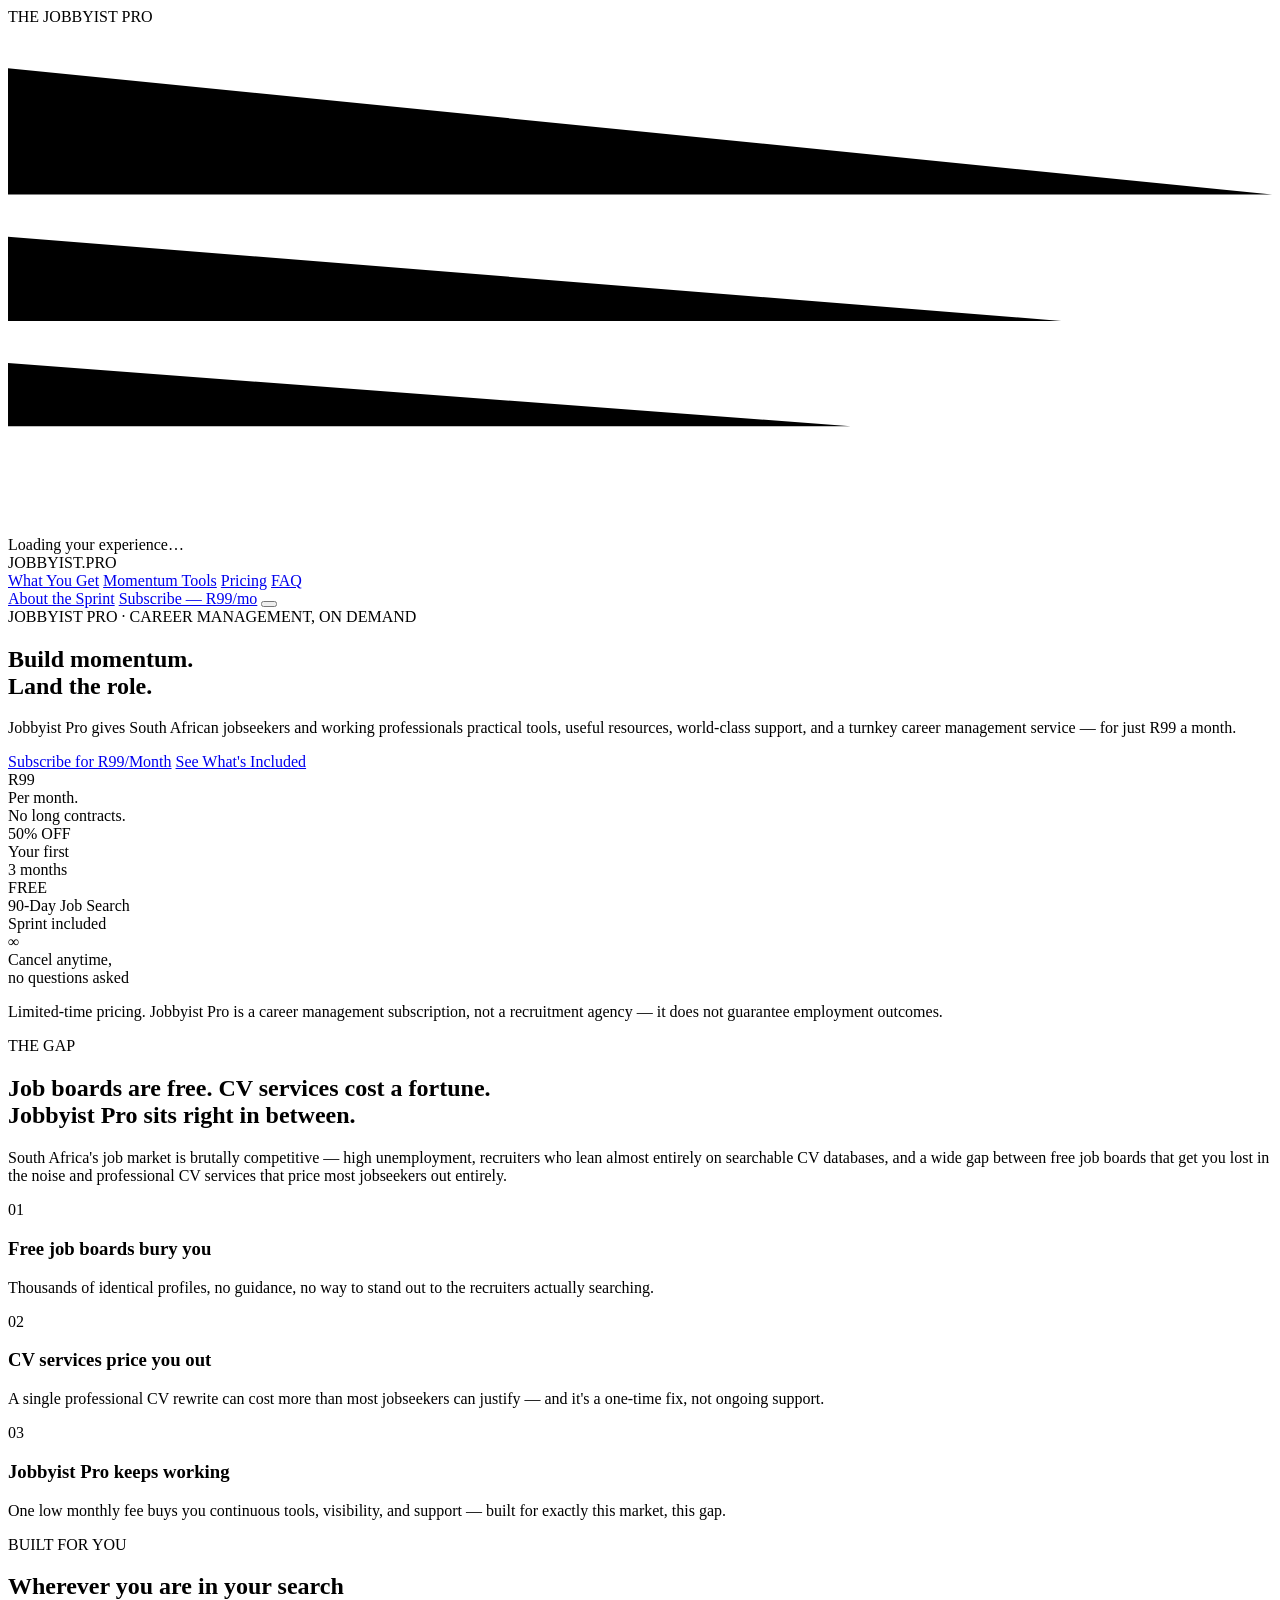
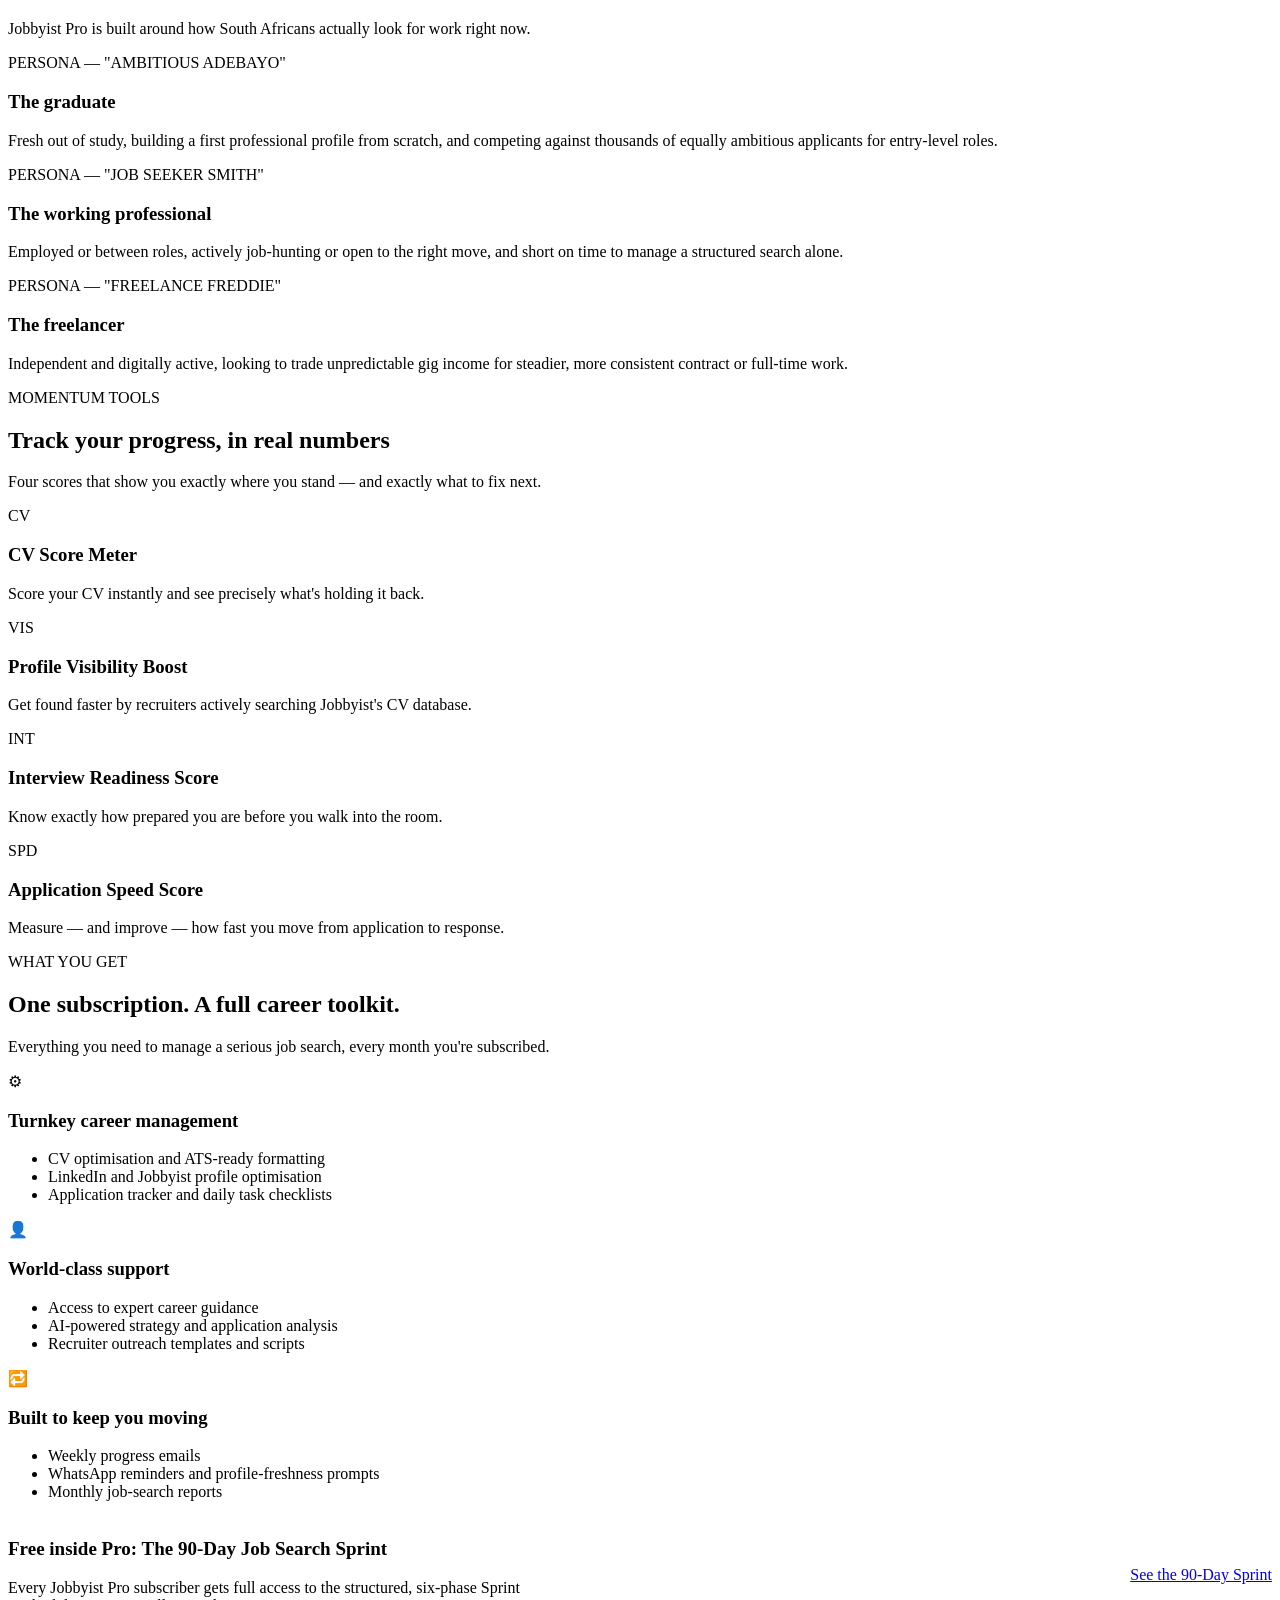
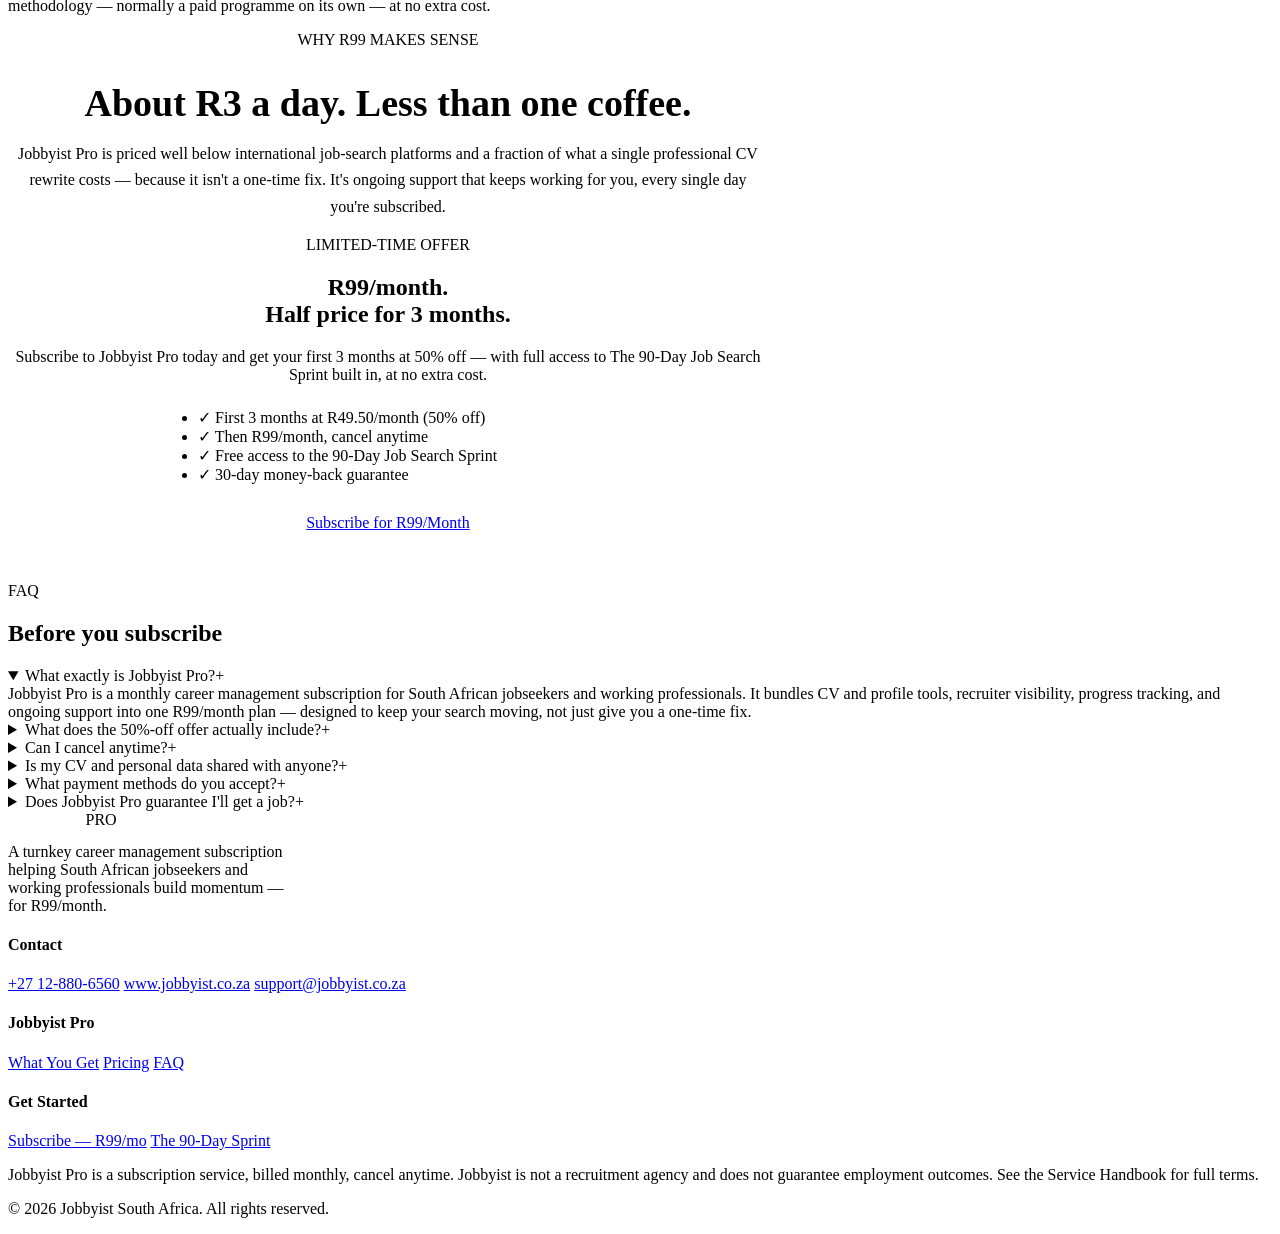
==== index.html @ 026313e6 "Add files via upload" ====
<!DOCTYPE html>
<html lang="en">
<head>
<meta charset="UTF-8" />
<meta name="viewport" content="width=device-width, initial-scale=1.0" />
<title>Jobbyist Pro — Career Momentum for R99/Month | South Africa</title>
<meta name="description" content="Jobbyist Pro helps South African jobseekers and working professionals build momentum with practical tools, recruiter visibility, and a turnkey career management service — for R99/month. Limited time: 3 months at half price, plus free access to The 90-Day Job Search Sprint." />
<link rel="preconnect" href="https://fonts.googleapis.com">
<link rel="preconnect" href="https://fonts.gstatic.com" crossorigin>
<link href="https://fonts.googleapis.com/css2?family=Anton&family=Inter:wght@400;500;600;700;800;900&family=JetBrains+Mono:wght@500;600;700&display=swap" rel="stylesheet">
<link rel="stylesheet" href="assets/jobbyist-shared.css">
</head>
<body class="is-loading">

<!-- PRELOADER -->
<div id="preloader" role="status" aria-live="polite">
  <div class="sprint-lockup" style="align-items:center;">
    <span class="the">THE</span>
    <span class="line">JOBBYIST</span>
    <span class="line accent">PRO
      <svg class="speedlines" viewBox="0 0 60 24"><polygon points="0,2 60,8 0,8"/><polygon points="0,10 50,14 0,14"/><polygon points="0,16 40,19 0,19"/></svg>
    </span>
  </div>
  <div class="preload-bar"><div class="preload-bar__fill"></div></div>
  <div class="preload-text">Loading your experience…</div>
</div>

<div id="site">

  <!-- HEADER -->
  <header class="site-header">
    <div class="wrap header-inner">
      <div class="brand-lockup">
        <span class="logo-jobbyist">JOBBYIST<span class="dot">.</span></span><span class="pro-badge">PRO</span>
      </div>
      <nav class="main-nav">
        <a href="#features">What You Get</a>
        <a href="#momentum">Momentum Tools</a>
        <a href="#pricing">Pricing</a>
        <a href="#faq">FAQ</a>
      </nav>
      <div class="nav-cta">
        <a href="jobbyist-90-day-sprint-landing-page.html" class="btn btn-ghost btn-sm">About the Sprint</a>
        <a href="subscribe.html" class="btn btn-primary btn-sm">Subscribe — R99/mo</a>
        <button class="hamburger" aria-label="Open menu"><span></span></button>
      </div>
    </div>
  </header>

  <!-- HERO -->
  <section class="hero">
    <div class="wrap">
      <div class="hero-eyebrow-wrap"><div class="eyebrow">JOBBYIST PRO · CAREER MANAGEMENT, ON DEMAND</div></div>
      <h1>Build momentum.<br>Land the role<span class="accent">.</span></h1>
      <p class="hero-sub">Jobbyist Pro gives South African jobseekers and working professionals practical tools, useful resources, world-class support, and a turnkey career management service — for just R99 a month.</p>
      <div class="hero-actions">
        <a href="subscribe.html" class="btn btn-primary btn-lg">Subscribe for R99/Month</a>
        <a href="#features" class="btn btn-ghost btn-lg">See What's Included</a>
      </div>

      <div class="stat-strip">
        <div class="stat"><div class="num">R99</div><div class="lbl">Per month.<br>No long contracts.</div></div>
        <div class="stat"><div class="num">50% OFF</div><div class="lbl">Your first<br>3 months</div></div>
        <div class="stat"><div class="num">FREE</div><div class="lbl">90-Day Job Search<br>Sprint included</div></div>
        <div class="stat"><div class="num">∞</div><div class="lbl">Cancel anytime,<br>no questions asked</div></div>
      </div>
      <p class="hero-note">Limited-time pricing. Jobbyist Pro is a career management subscription, not a recruitment agency — it does not guarantee employment outcomes.</p>
    </div>
  </section>

  <!-- THE GAP / WHY PRO -->
  <section class="section-alt">
    <div class="wrap">
      <div class="section-head">
        <div class="eyebrow">THE GAP</div>
        <h2>Job boards are free. CV services cost a fortune.<br>Jobbyist Pro sits right in between.</h2>
        <p>South Africa's job market is brutally competitive — high unemployment, recruiters who lean almost entirely on searchable CV databases, and a wide gap between free job boards that get you lost in the noise and professional CV services that price most jobseekers out entirely.</p>
      </div>
      <div class="grid-3">
        <div class="card">
          <div class="icon">01</div>
          <h3>Free job boards bury you</h3>
          <p>Thousands of identical profiles, no guidance, no way to stand out to the recruiters actually searching.</p>
        </div>
        <div class="card">
          <div class="icon">02</div>
          <h3>CV services price you out</h3>
          <p>A single professional CV rewrite can cost more than most jobseekers can justify — and it's a one-time fix, not ongoing support.</p>
        </div>
        <div class="card">
          <div class="icon">03</div>
          <h3>Jobbyist Pro keeps working</h3>
          <p>One low monthly fee buys you continuous tools, visibility, and support — built for exactly this market, this gap.</p>
        </div>
      </div>
    </div>
  </section>

  <!-- WHO IT'S FOR -->
  <section>
    <div class="wrap">
      <div class="section-head">
        <div class="eyebrow">BUILT FOR YOU</div>
        <h2>Wherever you are in your search</h2>
        <p>Jobbyist Pro is built around how South Africans actually look for work right now.</p>
      </div>
      <div class="grid-3">
        <div class="card">
          <span class="persona-tag">PERSONA — "AMBITIOUS ADEBAYO"</span>
          <h3>The graduate</h3>
          <p>Fresh out of study, building a first professional profile from scratch, and competing against thousands of equally ambitious applicants for entry-level roles.</p>
        </div>
        <div class="card">
          <span class="persona-tag">PERSONA — "JOB SEEKER SMITH"</span>
          <h3>The working professional</h3>
          <p>Employed or between roles, actively job-hunting or open to the right move, and short on time to manage a structured search alone.</p>
        </div>
        <div class="card">
          <span class="persona-tag">PERSONA — "FREELANCE FREDDIE"</span>
          <h3>The freelancer</h3>
          <p>Independent and digitally active, looking to trade unpredictable gig income for steadier, more consistent contract or full-time work.</p>
        </div>
      </div>
    </div>
  </section>

  <!-- MOMENTUM TOOLS / SALES FUNNEL FEATURES -->
  <section id="momentum" class="section-alt">
    <div class="wrap">
      <div class="section-head">
        <div class="eyebrow">MOMENTUM TOOLS</div>
        <h2>Track your progress, in real numbers</h2>
        <p>Four scores that show you exactly where you stand — and exactly what to fix next.</p>
      </div>
      <div class="grid-4">
        <div class="card gauge-card">
          <div class="gauge"><span>CV</span></div>
          <h3>CV Score Meter</h3>
          <p>Score your CV instantly and see precisely what's holding it back.</p>
        </div>
        <div class="card gauge-card">
          <div class="gauge"><span>VIS</span></div>
          <h3>Profile Visibility Boost</h3>
          <p>Get found faster by recruiters actively searching Jobbyist's CV database.</p>
        </div>
        <div class="card gauge-card">
          <div class="gauge"><span>INT</span></div>
          <h3>Interview Readiness Score</h3>
          <p>Know exactly how prepared you are before you walk into the room.</p>
        </div>
        <div class="card gauge-card">
          <div class="gauge"><span>SPD</span></div>
          <h3>Application Speed Score</h3>
          <p>Measure — and improve — how fast you move from application to response.</p>
        </div>
      </div>
    </div>
  </section>

  <!-- WHAT'S INCLUDED -->
  <section id="features">
    <div class="wrap">
      <div class="section-head">
        <div class="eyebrow">WHAT YOU GET</div>
        <h2>One subscription. A full career toolkit.</h2>
        <p>Everything you need to manage a serious job search, every month you're subscribed.</p>
      </div>
      <div class="grid-3">
        <div class="card">
          <div class="icon">⚙</div>
          <h3>Turnkey career management</h3>
          <ul>
            <li>CV optimisation and ATS-ready formatting</li>
            <li>LinkedIn and Jobbyist profile optimisation</li>
            <li>Application tracker and daily task checklists</li>
          </ul>
        </div>
        <div class="card">
          <div class="icon">👤</div>
          <h3>World-class support</h3>
          <ul>
            <li>Access to expert career guidance</li>
            <li>AI-powered strategy and application analysis</li>
            <li>Recruiter outreach templates and scripts</li>
          </ul>
        </div>
        <div class="card">
          <div class="icon">🔁</div>
          <h3>Built to keep you moving</h3>
          <ul>
            <li>Weekly progress emails</li>
            <li>WhatsApp reminders and profile-freshness prompts</li>
            <li>Monthly job-search reports</li>
          </ul>
        </div>
      </div>

      <div class="card dark" style="margin-top:18px;display:flex;align-items:center;justify-content:space-between;gap:24px;flex-wrap:wrap;">
        <div style="max-width:560px;">
          <h3 style="font-size:19px;">Free inside Pro: The 90-Day Job Search Sprint</h3>
          <p>Every Jobbyist Pro subscriber gets full access to the structured, six-phase Sprint methodology — normally a paid programme on its own — at no extra cost.</p>
        </div>
        <a href="jobbyist-90-day-sprint-landing-page.html" class="btn btn-primary btn-sm" style="white-space:nowrap;">See the 90-Day Sprint</a>
      </div>
    </div>
  </section>

  <!-- VALUE / PRICE FRAMING -->
  <section class="section-alt">
    <div class="wrap" style="text-align:center;max-width:760px;">
      <div class="eyebrow" style="justify-content:center;display:flex;">WHY R99 MAKES SENSE</div>
      <h2 style="font-size:clamp(26px,3.6vw,38px);margin-bottom:16px;">About R3 a day. Less than one coffee.</h2>
      <p style="color:var(--ink-soft);font-size:16px;line-height:1.65;">Jobbyist Pro is priced well below international job-search platforms and a fraction of what a single professional CV rewrite costs — because it isn't a one-time fix. It's ongoing support that keeps working for you, every single day you're subscribed.</p>
    </div>
  </section>

  <!-- OFFER / PRICING -->
  <section id="pricing" class="offer">
    <div class="wrap offer-inner" style="max-width:760px;text-align:center;">
      <div class="eyebrow" style="justify-content:center;display:flex;">LIMITED-TIME OFFER</div>
      <h2>R99/month.<br>Half price for 3 months.</h2>
      <p>Subscribe to Jobbyist Pro today and get your first 3 months at 50% off — with full access to The 90-Day Job Search Sprint built in, at no extra cost.</p>
      <ul class="offer-list" style="text-align:left;max-width:420px;margin:24px auto 30px;">
        <li><span class="tick">✓</span> First 3 months at R49.50/month (50% off)</li>
        <li><span class="tick">✓</span> Then R99/month, cancel anytime</li>
        <li><span class="tick">✓</span> Free access to the 90-Day Job Search Sprint</li>
        <li><span class="tick">✓</span> 30-day money-back guarantee</li>
      </ul>
      <a href="subscribe.html" class="btn btn-primary btn-lg">Subscribe for R99/Month</a>
      <p class="hero-note" style="margin-top:16px;color:rgba(255,255,255,0.55);">Secure checkout via PayPal. No long-term contract — cancel anytime from your account.</p>
    </div>
  </section>

  <!-- FAQ -->
  <section id="faq">
    <div class="wrap">
      <div class="section-head">
        <div class="eyebrow">FAQ</div>
        <h2>Before you subscribe</h2>
      </div>
      <div class="faq-list">
        <details class="faq-item" open>
          <summary>What exactly is Jobbyist Pro?<span class="plus">+</span></summary>
          <div class="faq-answer">Jobbyist Pro is a monthly career management subscription for South African jobseekers and working professionals. It bundles CV and profile tools, recruiter visibility, progress tracking, and ongoing support into one R99/month plan — designed to keep your search moving, not just give you a one-time fix.</div>
        </details>
        <details class="faq-item">
          <summary>What does the 50%-off offer actually include?<span class="plus">+</span></summary>
          <div class="faq-answer">For a limited time, new subscribers pay R49.50/month for their first 3 months (50% off the standard R99/month), then move to the regular R99/month rate. The offer also includes full, free access to The 90-Day Job Search Sprint for as long as you remain a Pro subscriber.</div>
        </details>
        <details class="faq-item">
          <summary>Can I cancel anytime?<span class="plus">+</span></summary>
          <div class="faq-answer">Yes. Jobbyist Pro has no long-term contract. You can cancel your subscription at any time from your account, or by emailing support@jobbyist.co.za, and you won't be billed for the next cycle.</div>
        </details>
        <details class="faq-item">
          <summary>Is my CV and personal data shared with anyone?<span class="plus">+</span></summary>
          <div class="faq-answer">Your profile is made visible to recruiters searching Jobbyist's database so they can find and contact you — that visibility is the point. Beyond that, your personal data is never sold or shared with third parties outside the normal operation of the platform.</div>
        </details>
        <details class="faq-item">
          <summary>What payment methods do you accept?<span class="plus">+</span></summary>
          <div class="faq-answer">Subscriptions are processed securely through PayPal, which supports most major debit and credit cards in addition to PayPal balances — you don't need an existing PayPal account to pay by card.</div>
        </details>
        <details class="faq-item">
          <summary>Does Jobbyist Pro guarantee I'll get a job?<span class="plus">+</span></summary>
          <div class="faq-answer">No. Jobbyist Pro is a career management and placement-support system, not a recruitment agency — it doesn't place candidates or guarantee employment outcomes. What it does guarantee is a structured, well-supported, AI-enhanced search, including the performance benchmarks published for The 90-Day Job Search Sprint.</div>
        </details>
      </div>
    </div>
  </section>

  <!-- FOOTER -->
  <footer>
    <div class="wrap">
      <div class="footer-top">
        <div>
          <span class="logo-jobbyist" style="color:#fff;">JOBBYIST<span class="dot">.</span></span><span class="pro-badge">PRO</span>
          <p style="margin-top:14px;max-width:280px;">A turnkey career management subscription helping South African jobseekers and working professionals build momentum — for R99/month.</p>
        </div>
        <div>
          <h4>Contact</h4>
          <a href="tel:+27128806560">+27 12-880-6560</a>
          <a href="https://www.jobbyist.co.za" target="_blank" rel="noopener">www.jobbyist.co.za</a>
          <a href="mailto:support@jobbyist.co.za">support@jobbyist.co.za</a>
        </div>
        <div>
          <h4>Jobbyist Pro</h4>
          <a href="#features">What You Get</a>
          <a href="#pricing">Pricing</a>
          <a href="#faq">FAQ</a>
        </div>
        <div>
          <h4>Get Started</h4>
          <a href="subscribe.html">Subscribe — R99/mo</a>
          <a href="jobbyist-90-day-sprint-landing-page.html">The 90-Day Sprint</a>
        </div>
      </div>
      <div class="footer-bottom">
        <p>Jobbyist Pro is a subscription service, billed monthly, cancel anytime. Jobbyist is not a recruitment agency and does not guarantee employment outcomes. See the Service Handbook for full terms.</p>
        <p>© 2026 Jobbyist South Africa. All rights reserved.</p>
      </div>
    </div>
  </footer>

</div><!-- /#site -->

<script>
(function(){
  "use strict";
  var MIN_LOAD_MS = 2800, MAX_LOAD_MS = 4200;
  var loadDelay = MIN_LOAD_MS + Math.random() * (MAX_LOAD_MS - MIN_LOAD_MS);

  function hidePreloader(){
    var pre = document.getElementById("preloader");
    var site = document.getElementById("site");
    pre.classList.add("hide");
    site.classList.add("ready");
    document.body.classList.remove("is-loading");
    setTimeout(function(){ pre.style.display = "none"; }, 700);
  }
  window.addEventListener("load", function(){ setTimeout(hidePreloader, loadDelay); });
  setTimeout(hidePreloader, MAX_LOAD_MS + 1500);
})();
</script>
</body>
</html>
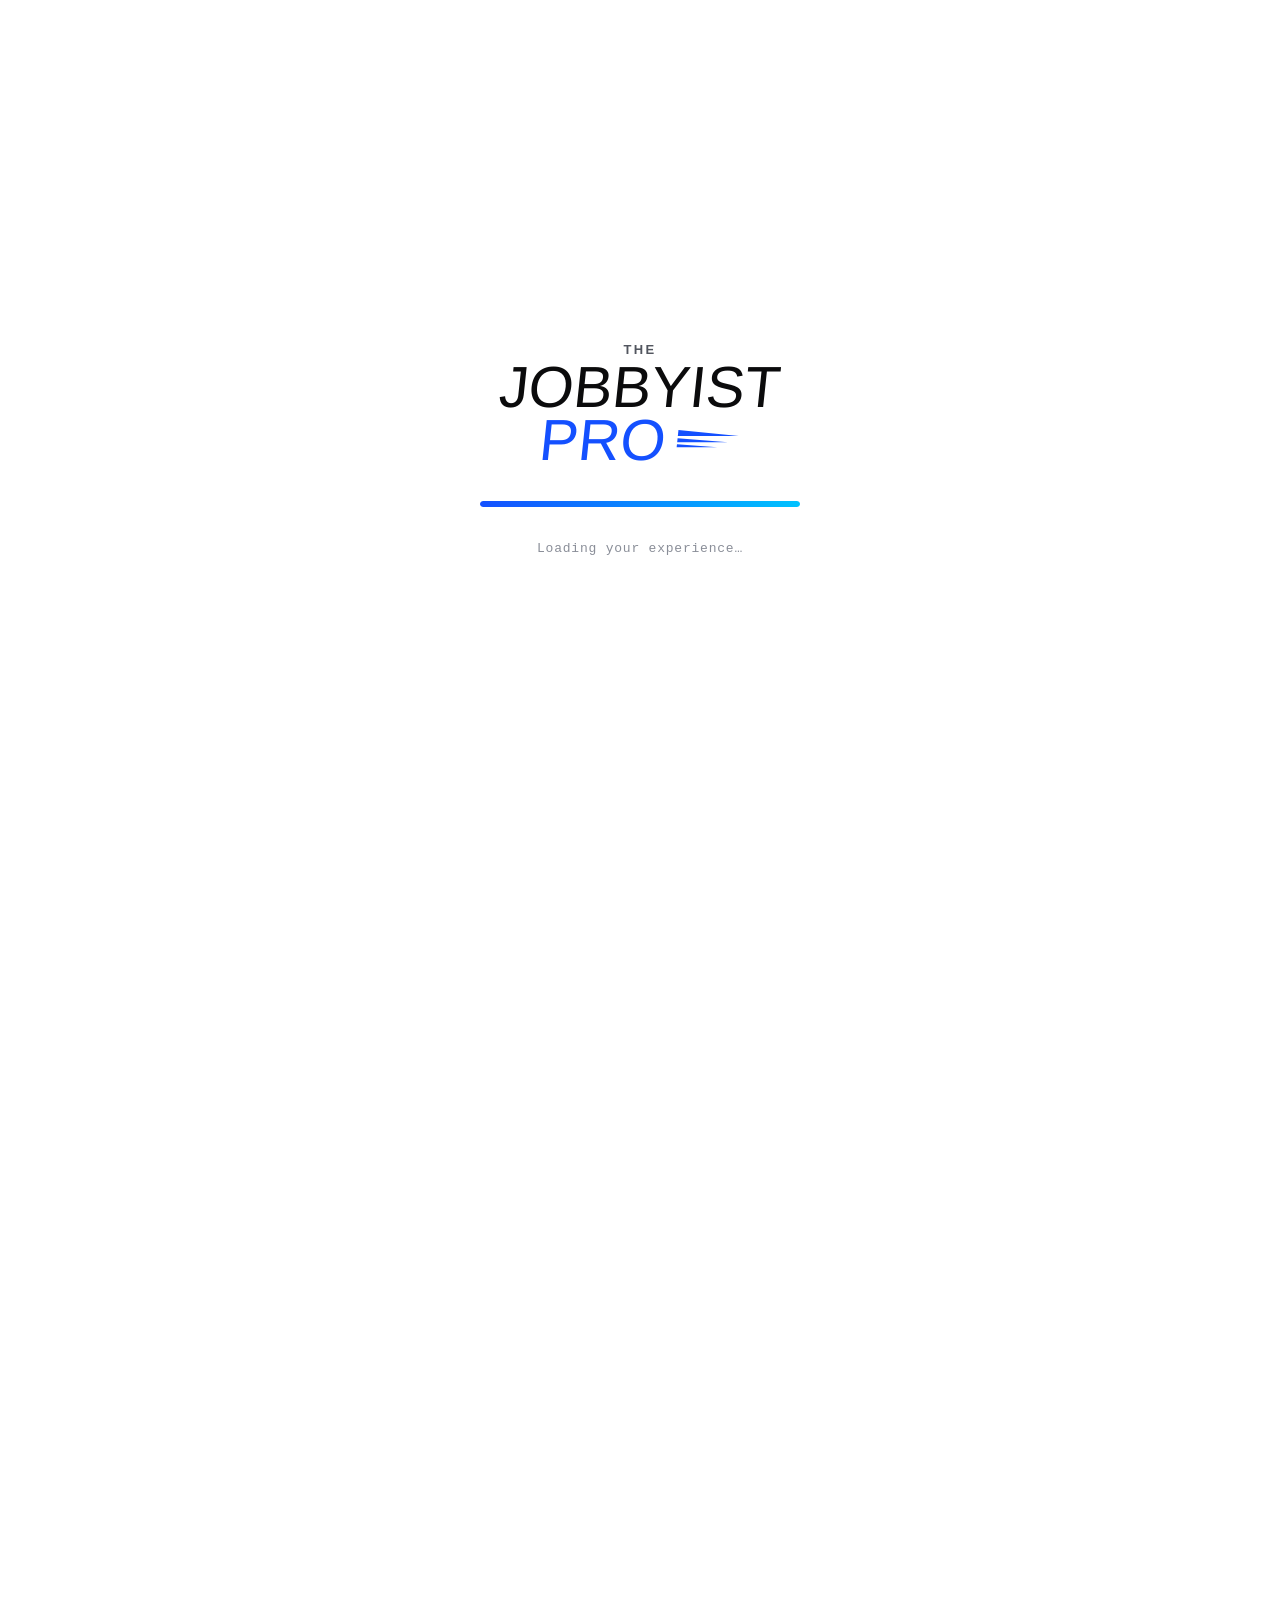
==== commit 0d9e6325: "Update index.html" ====
--- a/index.html
+++ b/index.html
@@ -289,12 +289,12 @@
         </div>
         <div>
           <h4>Get Started</h4>
-          <a href="subscribe.html">Subscribe — R99/mo</a>
-          <a href="jobbyist-90-day-sprint-landing-page.html">The 90-Day Sprint</a>
+          <a href="/subscribe">Subscribe — R99/mo</a>
+          <a href="https://sprint.jobbyist.co.za" target="_blank">The 90-Day Sprint</a>
         </div>
       </div>
       <div class="footer-bottom">
-        <p>Jobbyist Pro is a subscription service, billed monthly, cancel anytime. Jobbyist is not a recruitment agency and does not guarantee employment outcomes. See the Service Handbook for full terms.</p>
+        <p>Jobbyist Pro is a subscription service, billed monthly, cancel anytime. Jobbyist is not a recruitment agency and does not guarantee employment outcomes.</p>
         <p>© 2026 Jobbyist South Africa. All rights reserved.</p>
       </div>
     </div>
--- a/assets/jobbyist-shared.css
+++ b/assets/jobbyist-shared.css
@@ -0,0 +1,318 @@
+/* =========================================================================
+   JOBBYIST SHARED DESIGN SYSTEM
+   Used by: jobbyist-pro-landing-page.html, subscribe.html, thank-you.html
+   Matches the visual language of the 90-Day Job Search Sprint landing page:
+   white background, black ink, blue gradient accent, Anton/Inter/JetBrains
+   Mono type system.
+   ========================================================================= */
+
+:root{
+  --bg:#ffffff;
+  --surface:#f5f7fb;
+  --surface-2:#eef1f8;
+  --ink:#0b0b0c;
+  --ink-soft:#52565f;
+  --ink-faint:#8a8e98;
+  --line:#e6e8ee;
+  --blue-1:#1450ff;
+  --blue-2:#00c2ff;
+  --blue-deep:#0b2e99;
+  --urgency:#ff4438;
+  --urgency-soft:#fff1ef;
+  --good:#10a05e;
+  --radius:14px;
+  --radius-lg:22px;
+  --shadow-sm:0 1px 2px rgba(11,11,12,0.06);
+  --shadow-md:0 12px 30px rgba(11,11,12,0.08);
+  --shadow-lg:0 24px 60px rgba(20,80,255,0.16);
+  --maxw:1180px;
+  --maxw-narrow:760px;
+}
+
+*{box-sizing:border-box;}
+html{scroll-behavior:smooth;}
+body{
+  margin:0;background:var(--bg);color:var(--ink);
+  font-family:'Inter',-apple-system,sans-serif;
+  -webkit-font-smoothing:antialiased;overflow-x:hidden;
+}
+img{max-width:100%;display:block;}
+a{color:inherit;text-decoration:none;}
+ul{margin:0;padding:0;}
+button{font-family:inherit;cursor:pointer;border:none;background:none;}
+input{font-family:inherit;}
+
+.wrap{max-width:var(--maxw);margin:0 auto;padding:0 24px;}
+.wrap-narrow{max-width:var(--maxw-narrow);margin:0 auto;padding:0 24px;}
+
+h1,h2,h3,.display{
+  font-family:'Anton',sans-serif;font-weight:400;text-transform:uppercase;
+  letter-spacing:0.005em;line-height:1.04;margin:0;
+}
+.mono{font-family:'JetBrains Mono',monospace;}
+
+.eyebrow{
+  display:inline-flex;align-items:center;gap:10px;
+  font-family:'JetBrains Mono',monospace;font-size:12.5px;font-weight:700;
+  letter-spacing:0.14em;text-transform:uppercase;color:var(--blue-1);margin:0 0 16px;
+}
+.eyebrow::before{
+  content:'';width:18px;height:2px;
+  background:linear-gradient(90deg,var(--blue-1),var(--blue-2));
+  display:inline-block;border-radius:2px;
+}
+
+:focus-visible{outline:3px solid var(--blue-1);outline-offset:3px;border-radius:4px;}
+
+@media (prefers-reduced-motion: reduce){
+  *{animation-duration:0.001ms !important;animation-iteration-count:1 !important;transition-duration:0.001ms !important;scroll-behavior:auto !important;}
+}
+
+/* ---- Logo lockups ---- */
+.logo-jobbyist{
+  font-family:'Anton',sans-serif;font-size:22px;letter-spacing:-0.01em;
+  transform:skewX(-8deg);display:inline-block;color:var(--ink);
+}
+.logo-jobbyist .dot{color:var(--blue-1);}
+.pro-badge{
+  font-family:'JetBrains Mono',monospace;font-weight:700;font-size:10.5px;
+  letter-spacing:0.08em;color:#fff;background:linear-gradient(90deg,var(--blue-1),var(--blue-2));
+  border-radius:99px;padding:3px 9px;margin-left:6px;vertical-align:middle;
+  display:inline-block;transform:skewX(0deg);
+}
+.brand-lockup{display:inline-flex;align-items:center;}
+
+.sprint-lockup{display:inline-flex;flex-direction:column;align-items:flex-start;line-height:0.92;}
+.sprint-lockup .the{font-family:'Inter',sans-serif;font-weight:800;font-size:13px;letter-spacing:0.18em;color:var(--ink-soft);margin-bottom:4px;}
+.sprint-lockup .line{font-family:'Anton',sans-serif;font-size:clamp(30px,5.4vw,58px);transform:skewX(-6deg);color:var(--ink);white-space:nowrap;}
+.sprint-lockup .line.accent{color:var(--blue-1);display:inline-flex;align-items:center;gap:10px;}
+.speedlines{height:0.42em;width:1.1em;flex-shrink:0;}
+.speedlines polygon{fill:var(--ink);}
+.sprint-lockup .line.accent .speedlines polygon{fill:var(--blue-1);}
+
+/* ---- Preloader ---- */
+#preloader{
+  position:fixed;inset:0;z-index:9999;background:#ffffff;
+  display:flex;flex-direction:column;align-items:center;justify-content:center;
+  gap:34px;transition:opacity 0.6s ease, visibility 0.6s ease;
+}
+#preloader.hide{opacity:0;visibility:hidden;pointer-events:none;}
+.preload-bar{width:min(70vw,320px);height:6px;border-radius:99px;background:var(--surface-2);overflow:hidden;position:relative;}
+.preload-bar__fill{
+  position:absolute;inset:0;width:0%;border-radius:99px;
+  background:linear-gradient(90deg,var(--blue-1),var(--blue-2));
+  animation:loadfill 3s cubic-bezier(.4,0,.2,1) forwards;box-shadow:0 0 16px rgba(20,80,255,0.45);
+}
+@keyframes loadfill{0%{width:0%;}60%{width:72%;}100%{width:100%;}}
+.preload-text{font-family:'JetBrains Mono',monospace;font-size:13px;color:var(--ink-faint);letter-spacing:0.06em;text-align:center;}
+body.is-loading{overflow:hidden;height:100vh;}
+#site{opacity:0;transition:opacity 0.7s ease;}
+#site.ready{opacity:1;}
+
+/* ---- Header ---- */
+header.site-header{
+  position:sticky;top:0;z-index:500;background:rgba(255,255,255,0.88);
+  backdrop-filter:blur(10px);border-bottom:1px solid var(--line);
+}
+.header-inner{display:flex;align-items:center;justify-content:space-between;height:74px;}
+.header-inner.minimal{justify-content:space-between;}
+nav.main-nav{display:flex;align-items:center;gap:30px;}
+nav.main-nav a{font-size:14px;font-weight:600;color:var(--ink-soft);transition:color .2s;}
+nav.main-nav a:hover{color:var(--ink);}
+
+.btn{
+  display:inline-flex;align-items:center;justify-content:center;gap:8px;
+  font-weight:700;font-size:14px;border-radius:99px;padding:13px 26px;
+  transition:transform .18s ease, box-shadow .18s ease;
+}
+.btn-primary{background:linear-gradient(90deg,var(--blue-1),var(--blue-2));color:#fff;box-shadow:var(--shadow-md);}
+.btn-primary:hover{transform:translateY(-2px);box-shadow:0 16px 34px rgba(20,80,255,0.3);}
+.btn-ghost{border:1.5px solid var(--ink);color:var(--ink);}
+.btn-ghost:hover{background:var(--ink);color:#fff;}
+.btn-sm{padding:10px 18px;font-size:13px;}
+.btn-lg{padding:17px 30px;font-size:15.5px;}
+.btn-block{width:100%;}
+.nav-cta{display:flex;align-items:center;gap:14px;}
+
+.hamburger{display:none;width:40px;height:40px;border-radius:10px;border:1px solid var(--line);align-items:center;justify-content:center;}
+.hamburger span, .hamburger span::before, .hamburger span::after{content:'';display:block;width:18px;height:2px;background:var(--ink);position:relative;}
+.hamburger span::before{position:absolute;top:-6px;}
+.hamburger span::after{position:absolute;top:6px;}
+
+/* ---- Hero ---- */
+.hero{padding:84px 0 56px;text-align:center;position:relative;}
+.hero::before{
+  content:'';position:absolute;inset:0;z-index:-1;
+  background:radial-gradient(circle at 85% -10%, rgba(20,80,255,0.08), transparent 55%);
+}
+.hero-eyebrow-wrap{display:flex;justify-content:center;}
+.hero h1{font-size:clamp(34px,6vw,68px);margin-bottom:22px;max-width:880px;margin-left:auto;margin-right:auto;}
+.hero h1 .accent{color:var(--blue-1);}
+.hero-sub{max-width:660px;margin:0 auto 36px;color:var(--ink-soft);font-size:18px;line-height:1.6;}
+.hero-actions{display:flex;align-items:center;justify-content:center;gap:14px;flex-wrap:wrap;margin-bottom:54px;}
+.hero-note{font-size:13px;color:var(--ink-faint);margin-top:14px;}
+
+.stat-strip{
+  display:grid;grid-template-columns:repeat(4,1fr);max-width:920px;margin:0 auto;
+  border-radius:var(--radius-lg);background:var(--ink);color:#fff;box-shadow:var(--shadow-lg);overflow:hidden;
+}
+.stat{padding:26px 18px;border-right:1px solid rgba(255,255,255,0.12);text-align:center;}
+.stat:last-child{border-right:none;}
+.stat .num{font-family:'JetBrains Mono',monospace;font-weight:700;font-size:clamp(18px,2.6vw,26px);
+  background:linear-gradient(90deg,#fff,#bcd4ff);-webkit-background-clip:text;background-clip:text;color:transparent;}
+.stat .lbl{font-size:11.5px;color:rgba(255,255,255,0.65);margin-top:6px;letter-spacing:0.03em;line-height:1.3;}
+
+/* ---- Sections ---- */
+section{padding:84px 0;}
+.section-alt{background:var(--surface);}
+.section-head{max-width:680px;margin:0 auto 50px;text-align:center;}
+.section-head h2{font-size:clamp(30px,4.4vw,46px);}
+.section-head p{color:var(--ink-soft);font-size:16.5px;margin-top:14px;line-height:1.6;}
+
+/* ---- Card grids ---- */
+.grid-3{display:grid;grid-template-columns:repeat(3,1fr);gap:18px;}
+.grid-4{display:grid;grid-template-columns:repeat(4,1fr);gap:18px;}
+
+.card{background:#fff;border:1px solid var(--line);border-radius:var(--radius-lg);padding:30px 26px;box-shadow:var(--shadow-sm);}
+.card .icon{
+  width:42px;height:42px;border-radius:12px;background:linear-gradient(135deg,var(--blue-1),var(--blue-2));
+  margin-bottom:18px;display:flex;align-items:center;justify-content:center;color:#fff;
+  font-family:'JetBrains Mono',monospace;font-weight:700;font-size:14px;
+}
+.card h3{font-family:'Inter',sans-serif;font-weight:800;font-size:17px;text-transform:none;margin-bottom:10px;}
+.card p{font-size:14.5px;color:var(--ink-soft);line-height:1.6;margin:0;}
+.card ul{display:flex;flex-direction:column;gap:8px;}
+.card li{font-size:14.5px;color:var(--ink-soft);padding-left:18px;position:relative;line-height:1.5;}
+.card li::before{content:'';position:absolute;left:0;top:7px;width:7px;height:7px;border-radius:2px;background:var(--blue-1);}
+.card.dark{background:var(--ink);color:#fff;border:none;}
+.card.dark h3{color:#fff;}
+.card.dark li{color:rgba(255,255,255,0.75);}
+.card.dark li::before{background:var(--blue-2);}
+.card .tag{font-size:11.5px;color:var(--ink-faint);font-family:'JetBrains Mono',monospace;margin-top:14px;display:block;}
+
+/* ---- Score / gauge cards ---- */
+.gauge-card{text-align:center;}
+.gauge-card .gauge{
+  width:78px;height:78px;border-radius:50%;margin:0 auto 16px;
+  background:conic-gradient(var(--blue-1) 0deg 260deg, var(--surface-2) 260deg 360deg);
+  display:flex;align-items:center;justify-content:center;position:relative;
+}
+.gauge-card .gauge::before{content:'';position:absolute;inset:8px;background:#fff;border-radius:50%;}
+.gauge-card .gauge span{position:relative;font-family:'JetBrains Mono',monospace;font-weight:700;font-size:14px;color:var(--blue-1);}
+
+/* ---- Offer band ---- */
+.offer{background:var(--ink);color:#fff;position:relative;overflow:hidden;}
+.offer::before{content:'';position:absolute;top:-30%;right:-10%;width:560px;height:560px;background:radial-gradient(circle,rgba(20,80,255,0.4),transparent 70%);}
+.offer-inner{position:relative;}
+.offer .eyebrow{color:var(--blue-2);}
+.offer h2{font-size:clamp(28px,3.6vw,42px);color:#fff;margin-bottom:18px;}
+.offer p{color:rgba(255,255,255,0.72);font-size:16px;line-height:1.65;}
+.offer-list{display:flex;flex-direction:column;gap:12px;margin:22px 0 28px;}
+.offer-list li{display:flex;gap:10px;align-items:flex-start;color:rgba(255,255,255,0.86);font-size:14.5px;}
+.offer-list li .tick{flex-shrink:0;width:20px;height:20px;border-radius:50%;background:var(--blue-2);color:var(--ink);font-size:12px;display:flex;align-items:center;justify-content:center;font-weight:900;margin-top:1px;}
+
+/* ---- Guarantee badge ---- */
+.badge-circle{
+  width:150px;height:150px;border-radius:50%;background:linear-gradient(135deg,var(--blue-1),var(--blue-2));
+  color:#fff;display:flex;flex-direction:column;align-items:center;justify-content:center;
+  font-family:'JetBrains Mono',monospace;font-weight:700;margin:0 auto;box-shadow:var(--shadow-lg);text-align:center;
+}
+.badge-circle .big{font-size:28px;}
+.badge-circle .sm{font-size:10.5px;letter-spacing:0.05em;}
+
+/* ---- FAQ ---- */
+.faq-list{max-width:760px;margin:0 auto;}
+details.faq-item{border-bottom:1px solid var(--line);padding:20px 0;}
+details.faq-item summary{list-style:none;cursor:pointer;display:flex;justify-content:space-between;align-items:center;gap:16px;font-weight:700;font-size:16px;}
+details.faq-item summary::-webkit-details-marker{display:none;}
+details.faq-item summary .plus{
+  flex-shrink:0;width:26px;height:26px;border-radius:50%;border:1.5px solid var(--line);
+  display:flex;align-items:center;justify-content:center;font-size:16px;color:var(--blue-1);transition:transform .2s ease;
+}
+details.faq-item[open] summary .plus{transform:rotate(45deg);}
+.faq-answer{margin-top:14px;color:var(--ink-soft);font-size:14.5px;line-height:1.7;white-space:pre-line;}
+
+/* ---- Persona note ---- */
+.persona-tag{font-size:11.5px;color:var(--ink-faint);font-family:'JetBrains Mono',monospace;display:block;margin-bottom:8px;}
+
+/* ---- Footer ---- */
+footer{background:var(--ink);color:rgba(255,255,255,0.7);padding:60px 0 30px;}
+.footer-top{display:grid;grid-template-columns:1.4fr 1fr 1fr 1fr;gap:40px;padding-bottom:40px;border-bottom:1px solid rgba(255,255,255,0.1);}
+.footer-top h4{font-size:12.5px;text-transform:uppercase;letter-spacing:0.08em;color:rgba(255,255,255,0.45);margin:0 0 16px;font-weight:700;}
+.footer-top a, .footer-top p{font-size:14px;color:rgba(255,255,255,0.75);display:block;margin-bottom:10px;line-height:1.5;}
+.footer-top a:hover{color:#fff;}
+.footer-bottom{display:flex;justify-content:space-between;align-items:center;padding-top:26px;flex-wrap:wrap;gap:14px;}
+.footer-bottom p{font-size:12px;color:rgba(255,255,255,0.4);margin:0;max-width:640px;line-height:1.6;}
+footer.minimal{padding:34px 0;}
+footer.minimal .wrap{display:flex;justify-content:space-between;align-items:center;flex-wrap:wrap;gap:12px;}
+footer.minimal p{font-size:12.5px;color:rgba(255,255,255,0.55);margin:0;}
+
+/* ---- Checkout / minimal-page components ---- */
+.minimal-shell{max-width:560px;margin:0 auto;padding:64px 24px 90px;}
+.summary-card{
+  background:#fff;border:1px solid var(--line);border-radius:var(--radius-lg);
+  padding:30px;box-shadow:var(--shadow-md);margin-bottom:26px;
+}
+.summary-card h3{font-family:'Inter',sans-serif;font-weight:800;font-size:18px;text-transform:none;margin-bottom:18px;}
+.summary-row{display:flex;justify-content:space-between;align-items:flex-start;padding:10px 0;border-bottom:1px solid var(--line);font-size:14.5px;}
+.summary-row:last-of-type{border-bottom:none;}
+.summary-row .lbl{color:var(--ink-soft);}
+.summary-row .val{font-family:'JetBrains Mono',monospace;font-weight:700;color:var(--ink);text-align:right;}
+.summary-row .val.strike{color:var(--ink-faint);text-decoration:line-through;font-weight:500;margin-right:8px;}
+.summary-row.total .val{color:var(--blue-1);font-size:17px;}
+.included-pill{
+  display:inline-flex;align-items:center;gap:6px;font-size:12px;font-weight:700;color:var(--blue-deep);
+  background:var(--surface-2);border-radius:99px;padding:6px 12px;margin-top:14px;
+}
+
+.field{margin-bottom:16px;}
+.field label{display:block;font-size:12.5px;font-weight:700;color:var(--ink-soft);margin-bottom:6px;letter-spacing:0.02em;}
+.field input{width:100%;padding:13px 14px;border-radius:10px;border:1.5px solid var(--line);font-size:14.5px;color:var(--ink);transition:border-color .15s;}
+.field input:focus{border-color:var(--blue-1);outline:none;}
+
+.trust-row{display:flex;justify-content:center;gap:22px;flex-wrap:wrap;margin-top:22px;}
+.trust-row .item{display:flex;align-items:center;gap:7px;font-size:12.5px;color:var(--ink-faint);}
+.trust-row .item .ic{color:var(--good);font-weight:800;}
+
+#paypal-button-container{min-height:55px;margin-top:6px;}
+.paypal-fallback-msg{font-size:13px;color:var(--ink-faint);text-align:center;margin-top:10px;display:none;}
+
+.success-icon{
+  width:64px;height:64px;border-radius:50%;background:var(--good);color:#fff;
+  display:flex;align-items:center;justify-content:center;font-size:30px;margin:0 auto 22px;
+  box-shadow:0 10px 30px rgba(16,160,94,0.3);
+}
+.steps-list{display:flex;flex-direction:column;gap:18px;margin:26px 0;}
+.step{display:flex;gap:16px;align-items:flex-start;}
+.step .n{
+  flex-shrink:0;width:32px;height:32px;border-radius:50%;background:var(--surface-2);
+  display:flex;align-items:center;justify-content:center;font-family:'JetBrains Mono',monospace;
+  font-weight:700;font-size:13px;color:var(--blue-1);
+}
+.step .body h4{font-size:15px;font-weight:800;margin:0 0 4px;}
+.step .body p{font-size:14px;color:var(--ink-soft);margin:0;line-height:1.55;}
+
+.banner-note{
+  background:var(--urgency-soft);border:1px solid #ffd9d5;border-radius:var(--radius);
+  padding:16px 18px;font-size:13.5px;color:var(--ink-soft);line-height:1.6;text-align:center;margin-top:18px;
+}
+.banner-note b{color:var(--urgency);}
+
+/* ---- Responsive ---- */
+@media (max-width: 980px){
+  .grid-3{grid-template-columns:repeat(2,1fr);}
+  .grid-4{grid-template-columns:repeat(2,1fr);}
+  .footer-top{grid-template-columns:1fr 1fr;}
+}
+@media (max-width: 720px){
+  nav.main-nav{display:none;}
+  .nav-cta .btn-ghost{display:none;}
+  .hamburger{display:flex;}
+  .stat-strip{grid-template-columns:repeat(2,1fr);}
+  .stat{border-bottom:1px solid rgba(255,255,255,0.12);}
+  .grid-3{grid-template-columns:1fr;}
+  .grid-4{grid-template-columns:1fr;}
+  .footer-top{grid-template-columns:1fr;}
+  section{padding:60px 0;}
+  .minimal-shell{padding:44px 18px 70px;}
+}
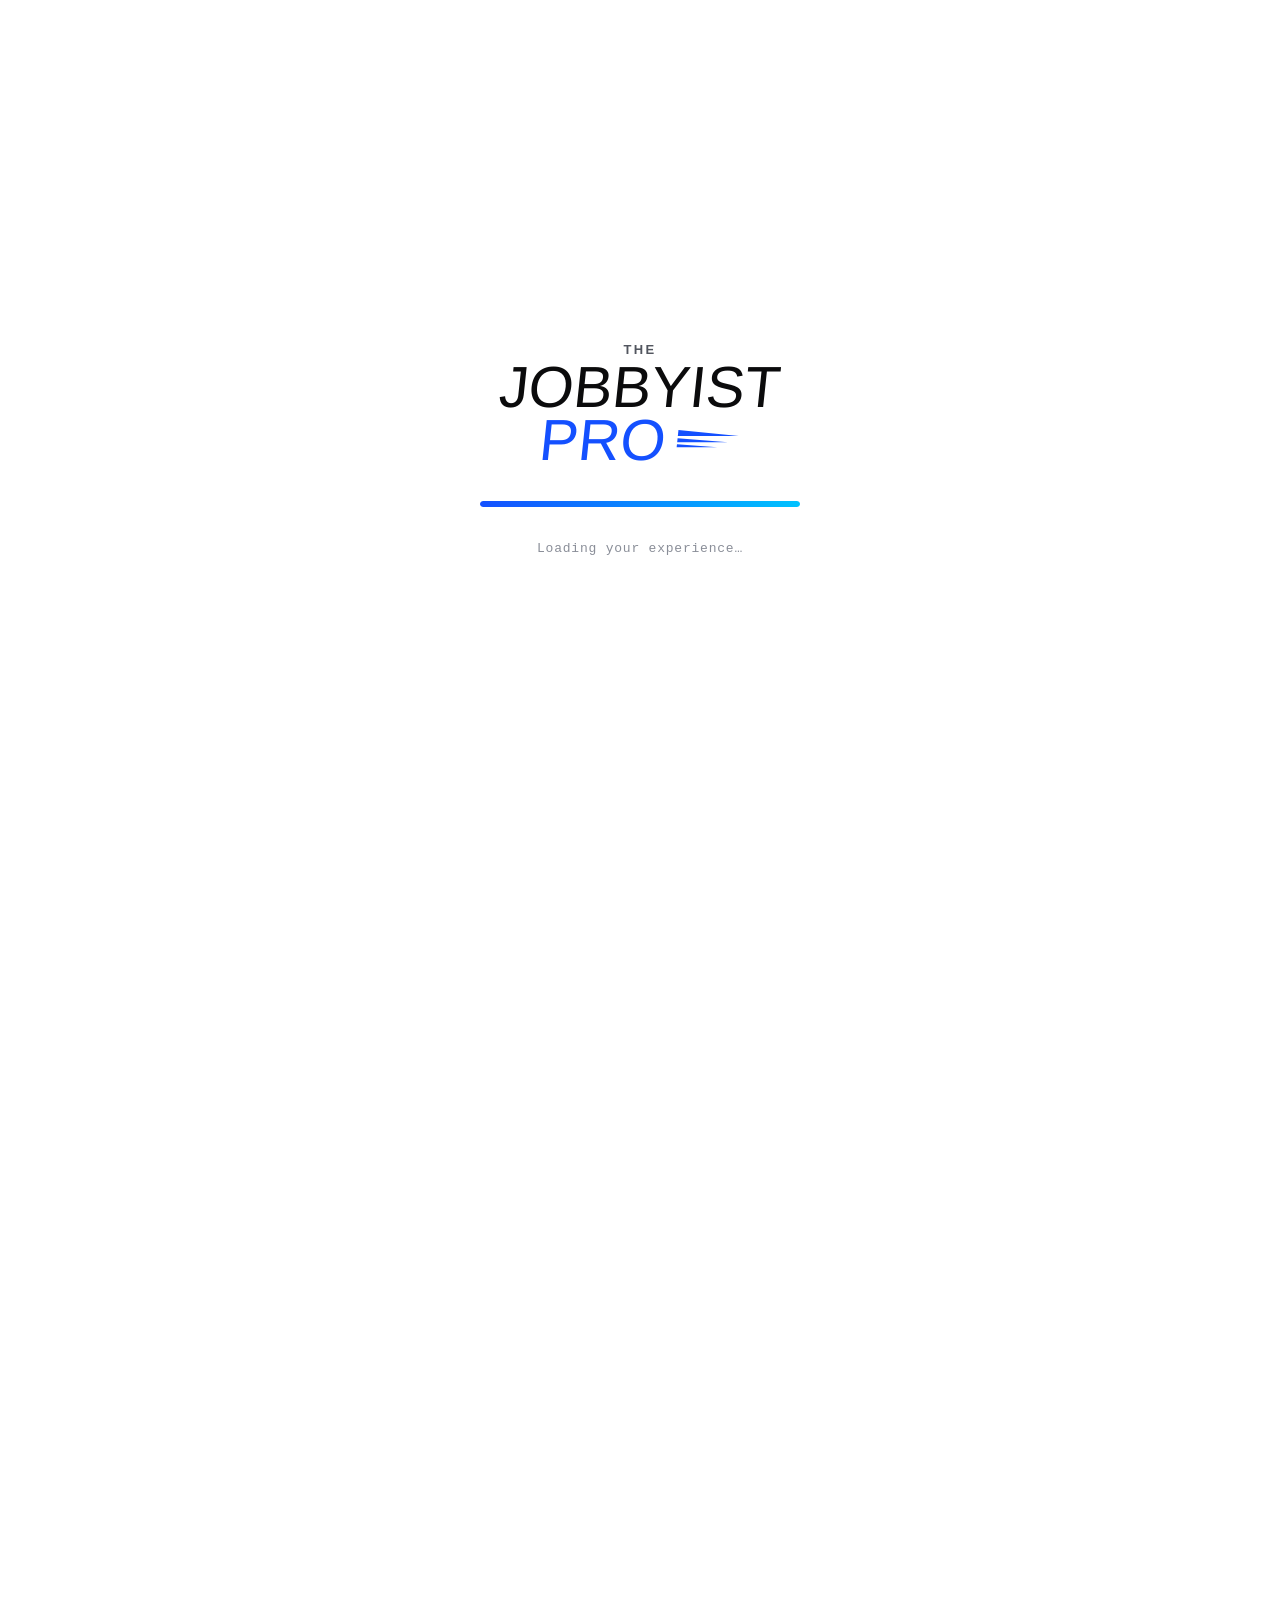
==== commit e662ab11: "Update index.html" ====
--- a/index.html
+++ b/index.html
@@ -3,7 +3,7 @@
 <head>
 <meta charset="UTF-8" />
 <meta name="viewport" content="width=device-width, initial-scale=1.0" />
-<title>Jobbyist Pro — Career Momentum for R99/Month | South Africa</title>
+<title>Jobbyist Pro — Career Momentum for R99/Month | Jobbyist South Africa</title>
 <meta name="description" content="Jobbyist Pro helps South African jobseekers and working professionals build momentum with practical tools, recruiter visibility, and a turnkey career management service — for R99/month. Limited time: 3 months at half price, plus free access to The 90-Day Job Search Sprint." />
 <link rel="preconnect" href="https://fonts.googleapis.com">
 <link rel="preconnect" href="https://fonts.gstatic.com" crossorigin>
@@ -50,11 +50,11 @@
   <!-- HERO -->
   <section class="hero">
     <div class="wrap">
-      <div class="hero-eyebrow-wrap"><div class="eyebrow">JOBBYIST PRO · CAREER MANAGEMENT, ON DEMAND</div></div>
+      <div class="hero-eyebrow-wrap"><div class="eyebrow">CAREER MANAGEMENT, ON DEMAND</div></div>
       <h1>Build momentum.<br>Land the role<span class="accent">.</span></h1>
       <p class="hero-sub">Jobbyist Pro gives South African jobseekers and working professionals practical tools, useful resources, world-class support, and a turnkey career management service — for just R99 a month.</p>
       <div class="hero-actions">
-        <a href="subscribe.html" class="btn btn-primary btn-lg">Subscribe for R99/Month</a>
+        <a href="/subscribe" class="btn btn-primary btn-lg">Subscribe for R99/Month</a>
         <a href="#features" class="btn btn-ghost btn-lg">See What's Included</a>
       </div>
 
@@ -198,9 +198,9 @@
       <div class="card dark" style="margin-top:18px;display:flex;align-items:center;justify-content:space-between;gap:24px;flex-wrap:wrap;">
         <div style="max-width:560px;">
           <h3 style="font-size:19px;">Free inside Pro: The 90-Day Job Search Sprint</h3>
-          <p>Every Jobbyist Pro subscriber gets full access to the structured, six-phase Sprint methodology — normally a paid programme on its own — at no extra cost.</p>
-        </div>
-        <a href="jobbyist-90-day-sprint-landing-page.html" class="btn btn-primary btn-sm" style="white-space:nowrap;">See the 90-Day Sprint</a>
+          <p>For a limited time, every Jobbyist Pro subscriber gets full access to the structured, six-phase Sprint methodology — normally a paid programme on its own — at no extra cost.</p>
+        </div>
+        <a href="https://sprinter.jobbyist.co.za" target="_blank" class="btn btn-primary btn-sm" style="white-space:nowrap;">Start the 90-Day Sprint</a>
       </div>
     </div>
   </section>
